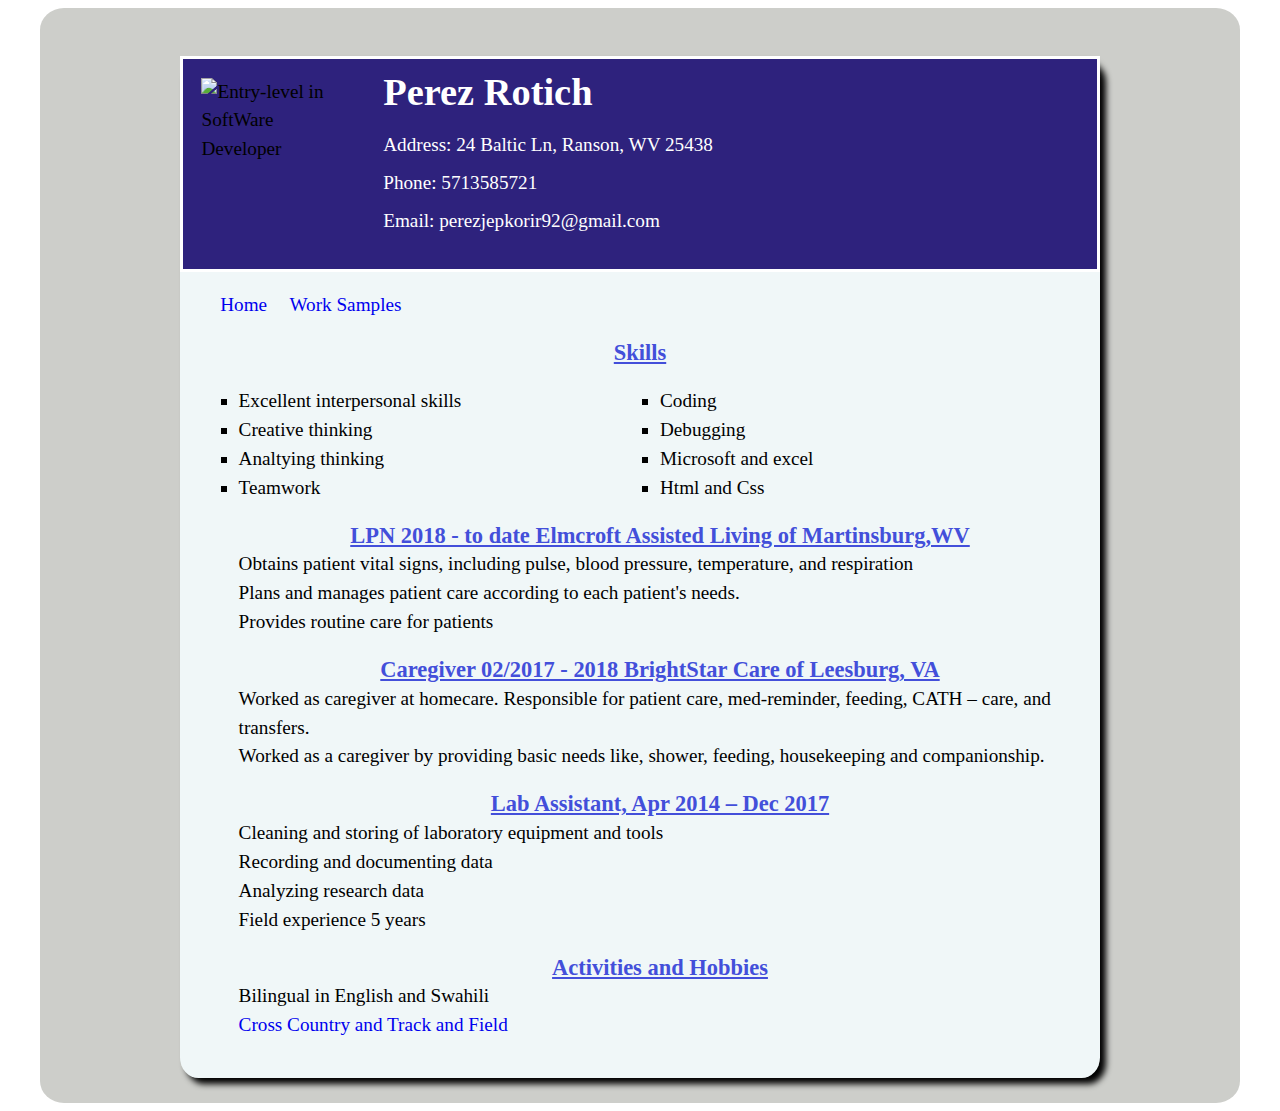
==== portofolio2.html @ c9e8faee "Initial commit" ====
<!DOCTYPE HTML>
<!-- Perez Rotich 2/27/21-->
<html lang="en">

<head>
    <title>portofolio</title>
    <meta charset="utf-8">
    <link rel="stylesheet" href="style.css">

</head>

<body>
    <div id="wrapper">
        <div id="resume">
            <header id="contact">
                <img id="img1" src="../images/perez.jpg" alt="Entry-level in SoftWare Developer">
                <h1>Perez Rotich</h1>
                <ul class="address">
                    <li>Address: 24 Baltic Ln, Ranson, WV 25438</li>
                    <li> Phone: 5713585721</li>
                    <li>
                        <a href="mailto:perezjepkorir92@gmail.com">Email: perezjepkorir92@gmail.com</a>
                    </li>
                </ul>
            </header>

            <nav>
                <ul>
                    <li> <a href="portofolio1.html">Home</a></li>
                    <li> <a href="portofolio2.html">Work Samples</a></li>
                </ul>

            </nav>
            <main>

                <h3>Skills</h3>
                <ul>
                    <div id="div1">
                        <li>Coding</li>
                        <li>Debugging</li>
                        <li>Microsoft and excel</li>
                        <li>Html and Css</li>
                    </div>

                    <div id="div2">
                        <li>Excellent interpersonal skills</li>
                        <li>Creative thinking</li>
                        <li>Analtying thinking</li>
                        <li>Teamwork</li>
                    </div>
                </ul>

                <ol>
                    <h3>LPN 2018 - to date Elmcroft Assisted Living of Martinsburg,WV</h3>
                    <li>
                        Obtains patient vital signs,
                        including pulse, blood pressure,
                        temperature, and respiration
                    </li>
                    <li>
                        Plans and manages patient care according to each patient's needs.

                    </li>
                    <li>Provides routine care for patients

                    </li>
                </ol>

                <ol>
                  <h3>Caregiver 02/2017 - 2018 BrightStar Care of Leesburg, VA </h3>
                    <li>Worked as caregiver at homecare.
                        Responsible for patient care, med-reminder,
                        feeding, CATH – care, and transfers.
                    </li>
                    <li>Worked as a caregiver by providing
                        basic needs like, shower, feeding,
                        housekeeping and companionship.
                    </li>
                </ol>
                
                <ol>
                    <h3>Lab Assistant, Apr 2014 – Dec 2017</h3>
                    <li> Cleaning and storing of laboratory equipment and tools</li>
                    <li>Recording and documenting data</li>
                    <li>Analyzing research data</li>
                    <li>Field experience 5 years</li>
                </ol>
               
                <ol>
                    <h3> Activities and Hobbies</h3>
                    <li>Bilingual in English and Swahili</li>
                    <a href="https://cyclones.com/sports/cross-country/roster/perez-rotich/8669">
                        <li>
                            Cross Country and Track and Field
                        </li>
                    </a>
                </ol>
            </main>
            <!--  <footer>
                <ul>
                    <li> <a href="portofolia1.html">Home</a></li>
                    <li> <a href="portofolia2.html">Work Samples</a></li>
                </ul>
            </footer> -->



        </div>
    </div>

</body>

</html>
---- style.css ----
/* Perez Rotich 2/23/21 */
*{
    box-sizing: border-box;
}

body{
    font-size: 1.2em;
    background-color: #ffffff;
    line-height:1.5em;
}

#wrapper{
    background-color: #cdceca;
    padding:2%;
    border-radius:2%;
    margin-left: auto;
    margin-right: auto;
    min-width: 860px;
    max-width: 1200px;
}

#resume {
    width: 80%;
    margin: auto;
    background-color: #F0F7F8;
    margin-top: 2%;
    border-radius: 2%;
    box-shadow: 6px 6px 6px #000000;
   } 

img{
    float:left;
    width:200px;
     height: 200px;
     margin:0; 
     padding:2% 5% 1% 2%;
   }

.address li{
     list-style: none;
    display:block;
  }

.address{
    font-family: Georgia, 'Times New Roman', Times, serif;
    margin-right: 5%;
    color: #ffffff;
    line-height:2em;
   
    }

    .address a{
        color: #ffffff;
    }


 a {
    text-decoration: none;
   }

  #contact{
    border: 3px solid #ffffff;
    background-color:#2e227d;
    padding-bottom: 1%;
    }

 h2{
    margin: 0;
    text-align: center; 
    color: #45a1bb;

    }
  
    h1{
        margin: 0;
        padding-top: 2%;
        color: #ffffff;
        margin:0; 
    }

h3{
    text-decoration: underline;
    color:#434fda;
    text-align: center;
    margin-bottom: 0;
    cursor: pointer;
    margin-top:0;
}


main{
    margin: 0 auto 0 auto;
    padding:0 2% 2% 2%;
} 

ul a:visited{
    color:#1e81b0;
}

ul a:hover{
    color: #434fda;
    cursor: pointer;
}
  
nav li{
   display: inline;
   padding-right: 2%;
   text-align: center; 
 }

 ul{
  list-style: none;
 }

 ol{
  list-style: none;
 
     
 }
li{
    margin-top:0;
}

  #div2{
   
    list-style-type:square;
   
  }

 #div1{
    float: right;
    list-style-type:square;
    width: 50%;
    
   
 }
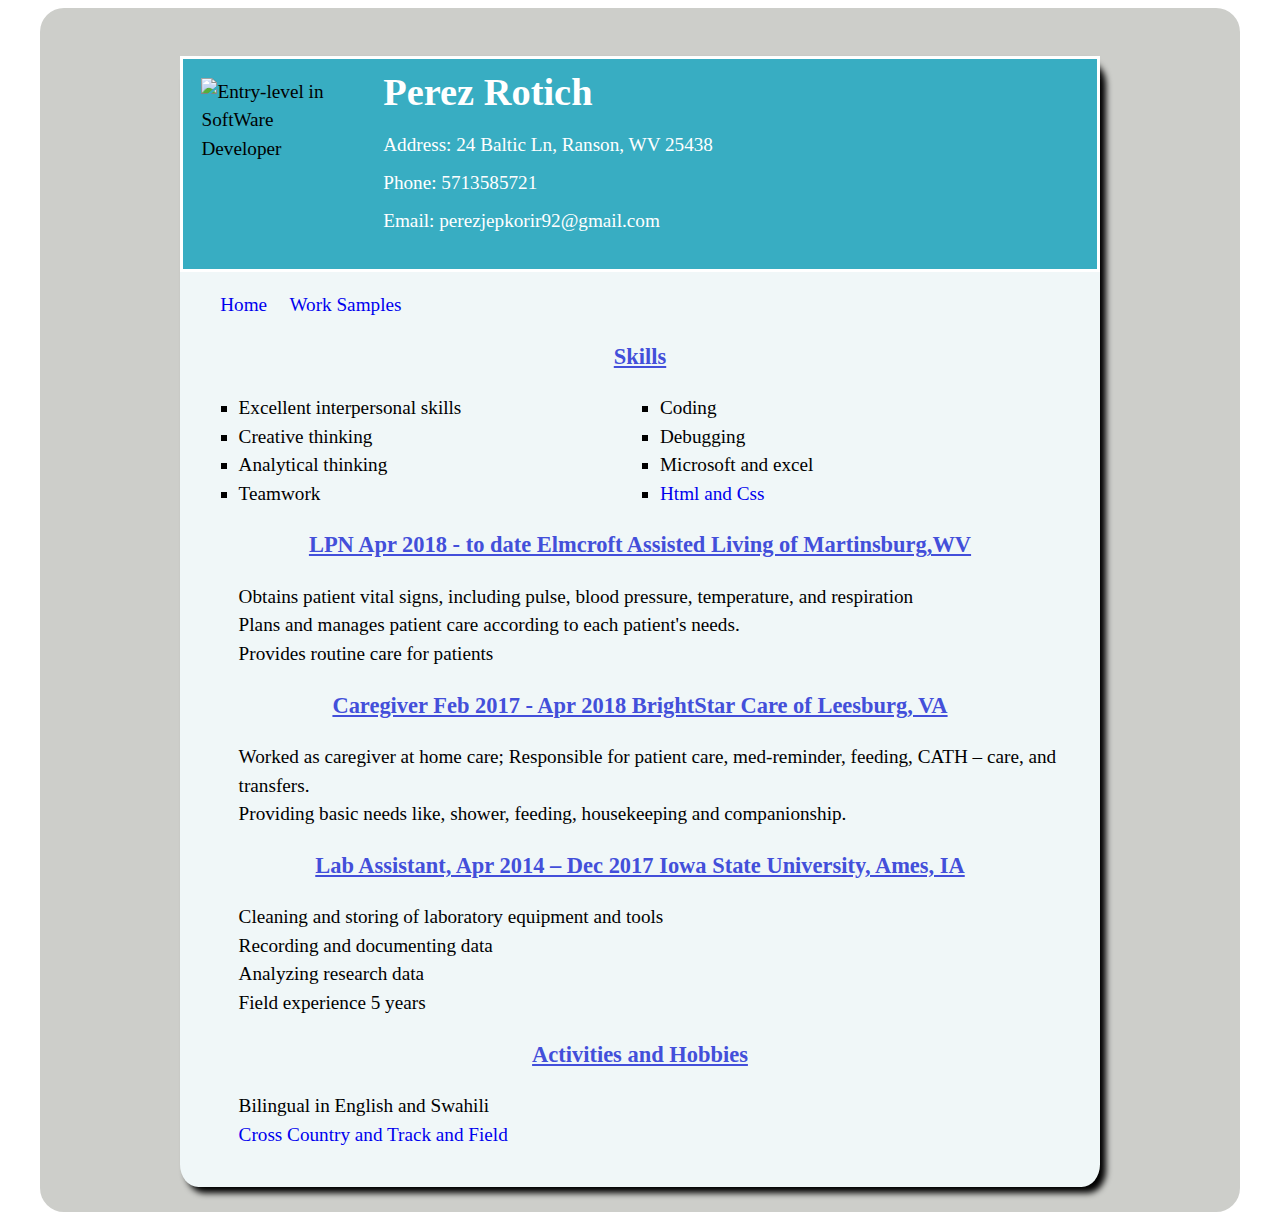
==== commit 767fc48e: "Updated css" ====
--- a/portofolio2.html
+++ b/portofolio2.html
@@ -39,19 +39,21 @@
                         <li>Coding</li>
                         <li>Debugging</li>
                         <li>Microsoft and excel</li>
-                        <li>Html and Css</li>
+                        <li><a href="http://students.jccc.edu/protich2/ch4pacific/index.html">
+                            Html and Css</li>
+                        </a>
                     </div>
 
                     <div id="div2">
                         <li>Excellent interpersonal skills</li>
                         <li>Creative thinking</li>
-                        <li>Analtying thinking</li>
+                        <li>Analytical thinking</li>
                         <li>Teamwork</li>
                     </div>
                 </ul>
 
+                <h3>LPN Apr 2018 - to date Elmcroft Assisted Living of Martinsburg,WV</h3>
                 <ol>
-                    <h3>LPN 2018 - to date Elmcroft Assisted Living of Martinsburg,WV</h3>
                     <li>
                         Obtains patient vital signs,
                         including pulse, blood pressure,
@@ -65,29 +67,28 @@
 
                     </li>
                 </ol>
-
+                
+                <h3>Caregiver Feb 2017 - Apr 2018 BrightStar Care of Leesburg, VA </h3>
                 <ol>
-                  <h3>Caregiver 02/2017 - 2018 BrightStar Care of Leesburg, VA </h3>
-                    <li>Worked as caregiver at homecare.
+                    <li>Worked as caregiver at home care;
                         Responsible for patient care, med-reminder,
                         feeding, CATH – care, and transfers.
                     </li>
-                    <li>Worked as a caregiver by providing
+                    <li>Providing
                         basic needs like, shower, feeding,
                         housekeeping and companionship.
                     </li>
                 </ol>
-                
+
+                <h3>Lab Assistant, Apr 2014 – Dec 2017  Iowa State University, Ames, IA</h3>
                 <ol>
-                    <h3>Lab Assistant, Apr 2014 – Dec 2017</h3>
                     <li> Cleaning and storing of laboratory equipment and tools</li>
                     <li>Recording and documenting data</li>
                     <li>Analyzing research data</li>
                     <li>Field experience 5 years</li>
                 </ol>
-               
+                <h3> Activities and Hobbies</h3>
                 <ol>
-                    <h3> Activities and Hobbies</h3>
                     <li>Bilingual in English and Swahili</li>
                     <a href="https://cyclones.com/sports/cross-country/roster/perez-rotich/8669">
                         <li>
--- a/style.css
+++ b/style.css
@@ -27,7 +27,7 @@
     border-radius: 2%;
     box-shadow: 6px 6px 6px #000000;
    } 
-
+ 
 img{
     float:left;
     width:200px;
@@ -60,8 +60,9 @@
 
   #contact{
     border: 3px solid #ffffff;
-    background-color:#2e227d;
+    background-color:#38adc2;
     padding-bottom: 1%;
+    
     }
 
  h2{
@@ -82,9 +83,7 @@
     text-decoration: underline;
     color:#434fda;
     text-align: center;
-    margin-bottom: 0;
     cursor: pointer;
-    margin-top:0;
 }
 
 
@@ -115,22 +114,15 @@
  ol{
   list-style: none;
  
-     
- }
-li{
-    margin-top:0;
 }
 
-  #div2{
+ #div2{
    
     list-style-type:square;
-   
-  }
+ }
 
  #div1{
     float: right;
     list-style-type:square;
     width: 50%;
-    
-   
- }
+}
